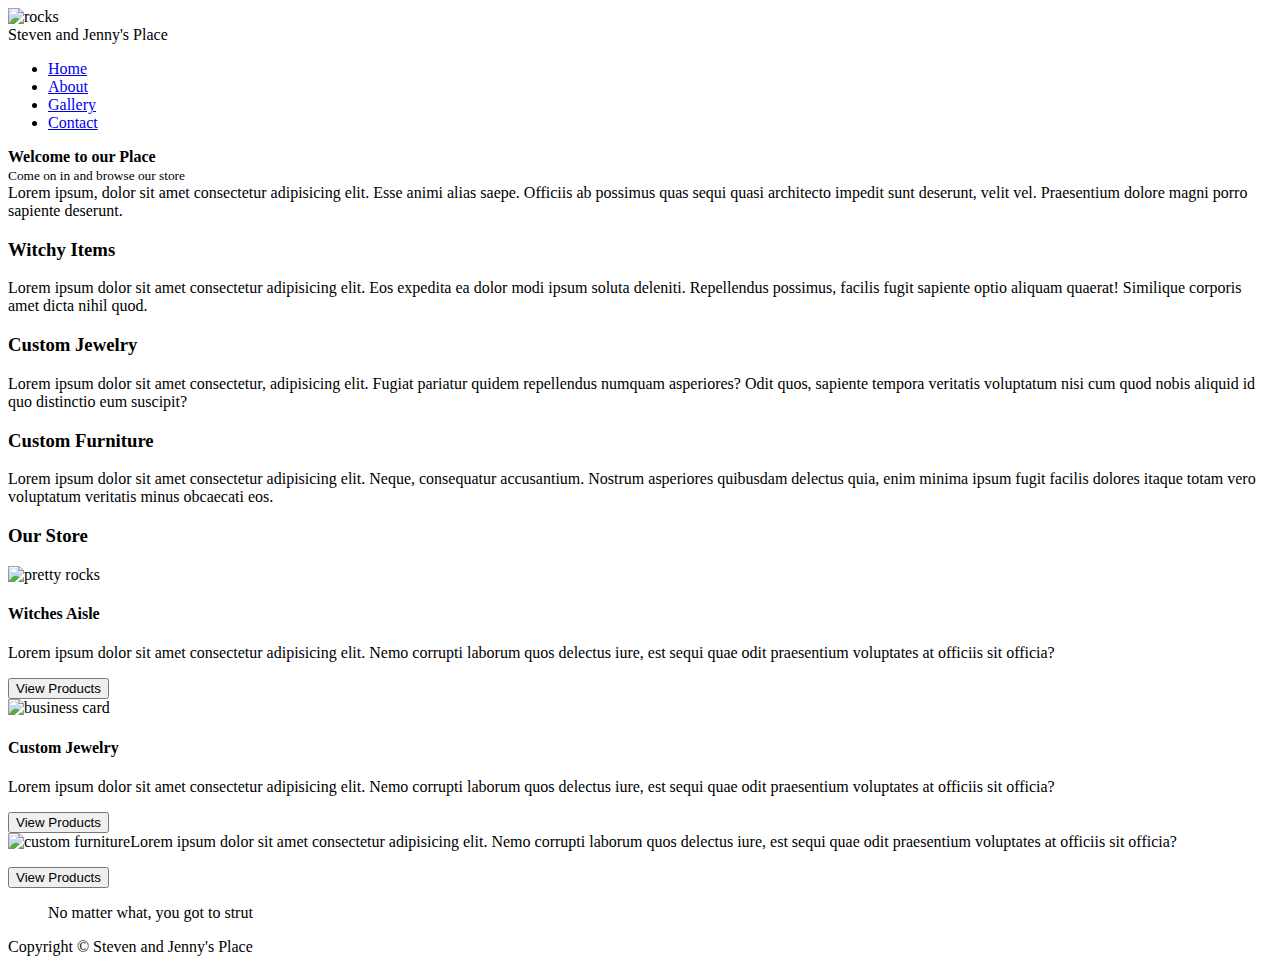
==== index.html @ 05f5a94b "Create index.html" ====
<!DOCTYPE html>
<html lang="en">
<head>
    <meta charset="UTF-8">
    <meta name="viewport" content="width=device-width, initial-scale=1.0">
    <title>Steven-Jenny-Store</title>
    <link rel="preconnect" href="https://fonts.googleapis.com">
<link rel="preconnect" href="https://fonts.gstatic.com" crossorigin>
<link href="https://fonts.googleapis.com/css2?family=Martel:wght@200;300;400;600;700;800;900&family=Mooli&family=Playwrite+CU:wght@100..400&family=Teko:wght@300..700&display=swap" rel="stylesheet">
    <link rel="stylesheet" href="styles.css">
</head>
<body>
    <div class="page-container">
        <div class="nav">

            <nav>
                <div class="logo">
                    <img src="https://c.pxhere.com/photos/ac/25/balance_pebbles_rocks_shore_smooth_stacked_stones_zen-967560.jpg!d" alt="rocks">

                    <div class="title">
                        Steven and Jenny's Place
                    </div>
                </div>
                <ul>
                    <li class="active">
                        <a href="index.html">Home</a>
                    </li>
                    <li>
                        <a href="about.html" target="_blank">About</a>
                    </li>
                    <li>
                        <a href="gallery.html" target="_blank">Gallery</a>
                    </li>
                    <li>
                        <a href="contact.html" target="_blank">Contact</a>
                    </li>
                </ul>
            </nav>
        </div>

        <div class="banner">
            <div class="heading">
            <b>Welcome to our Place</b>
            <br/>
            <small>Come on in and browse our store</small>
            </div>
        </div>

        <div class="maintext">
            Lorem ipsum, dolor sit amet consectetur adipisicing elit. Esse animi alias saepe. Officiis ab possimus quas sequi quasi architecto impedit sunt deserunt, velit vel. Praesentium dolore magni porro sapiente deserunt.
        </div>

        <div class="subtext">
            <div class="red">
                <h3>Witchy Items</h3>
                <p>Lorem ipsum dolor sit amet consectetur adipisicing elit. Eos expedita ea dolor modi ipsum soluta deleniti. Repellendus possimus, facilis fugit sapiente optio aliquam quaerat! Similique corporis amet dicta nihil quod.</p>
            </div>

            <div class="yellow">
                <h3>Custom Jewelry</h3>
                <p>Lorem ipsum dolor sit amet consectetur, adipisicing elit. Fugiat pariatur quidem repellendus numquam asperiores? Odit quos, sapiente tempora veritatis voluptatum nisi cum quod nobis aliquid id quo distinctio eum suscipit?</p>
            </div>

            <div class="green">
                <h3>Custom Furniture</h3>
                <p>Lorem ipsum dolor sit amet consectetur adipisicing elit. Neque, consequatur accusantium. Nostrum asperiores quibusdam delectus quia, enim minima ipsum fugit facilis dolores itaque totam vero voluptatum veritatis minus obcaecati eos.</p>
            </div>
        </div>

        <h3 class="title">Our Store</h3>

        <div id="store">

            <div class="rocks">
                <img src="https://static.vecteezy.com/system/resources/previews/029/285/263/non_2x/crystals-with-moon-phases-image-of-moss-in-a-mysterious-forest-natural-background-generative-ai-free-photo.jpg" alt="pretty rocks" width="100%" height="25%">
                <h4>Witches Aisle</h4>
                <p>Lorem ipsum dolor sit amet consectetur adipisicing elit. Nemo corrupti laborum quos delectus iure, est sequi quae odit praesentium voluptates at officiis sit officia? </p>
                <a href="witches.html" target="_blank"><button> View Products</button></a>
            </div>

            <div class="jewelry">
                <img src="https://media.jewelfeed.com/tsj-apps/thinkspace/services/cover-custom-design.jpg" alt="business card" width="100%" height="25%">
                <h4>Custom Jewelry</h4>
                <p>Lorem ipsum dolor sit amet consectetur adipisicing elit. Nemo corrupti laborum quos delectus iure, est sequi quae odit praesentium voluptates at officiis sit officia?</p>
                <a href="gallery2.html" target=_blank><button>View Products</button></a>
                </div>

            <div class="furniture">
                    <img src="https://strongoakswoodshop.com/cdn/shop/products/il_fullxfull.375201766_6nnf_57c77ca7-1020-4418-9228-52cdeef1f5bc_1024x1024.jpg?v=1703103088" alt="custom furniture" height="500px" width="100%"
                    <p>Lorem ipsum dolor sit amet consectetur adipisicing elit. Nemo corrupti laborum quos delectus iure, est sequi quae odit praesentium voluptates at officiis sit officia?</p>
                    <a href="furniture.html" target="_blank"><button>View Products</button></a>
                    </div>
        </div>

        <blockquote class="quote">No matter what, you got to strut</blockquote>


        <div class="footer">
            Copyright &copy; Steven and Jenny's Place
        </div>
    </div>
</body>
</html>
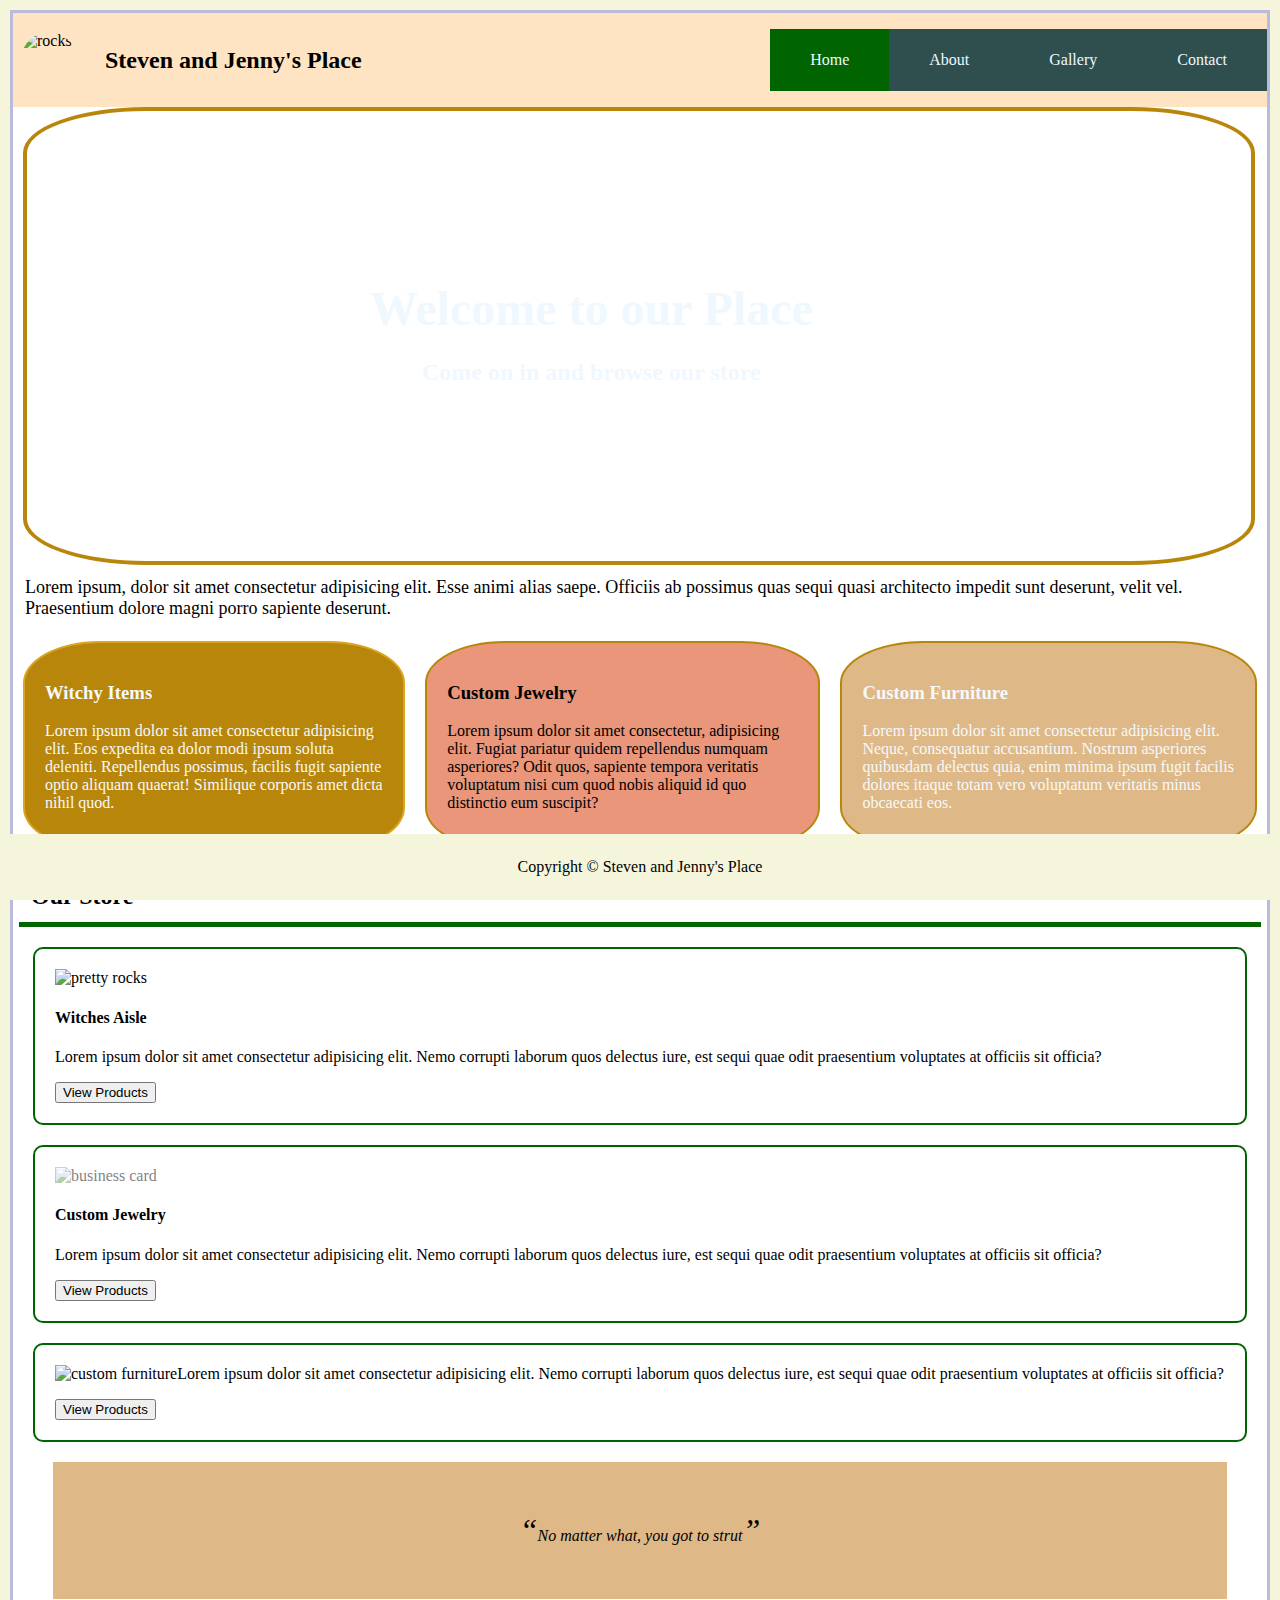
==== commit 12196704: "changed photo size" ====
--- a/index.html
+++ b/index.html
@@ -86,7 +86,7 @@
                 </div>
 
             <div class="furniture">
-                    <img src="https://strongoakswoodshop.com/cdn/shop/products/il_fullxfull.375201766_6nnf_57c77ca7-1020-4418-9228-52cdeef1f5bc_1024x1024.jpg?v=1703103088" alt="custom furniture" height="500px" width="100%"
+                    <img src="https://strongoakswoodshop.com/cdn/shop/products/il_fullxfull.375201766_6nnf_57c77ca7-1020-4418-9228-52cdeef1f5bc_1024x1024.jpg?v=1703103088" alt="custom furniture" height="600px" width="100%"
                     <p>Lorem ipsum dolor sit amet consectetur adipisicing elit. Nemo corrupti laborum quos delectus iure, est sequi quae odit praesentium voluptates at officiis sit officia?</p>
                     <a href="furniture.html" target="_blank"><button>View Products</button></a>
                     </div>
@@ -100,4 +100,4 @@
         </div>
     </div>
 </body>
-</html>
+</html>--- a/styles.css
+++ b/styles.css
@@ -0,0 +1,308 @@
+:root {
+    font-family: Georgia, 'Times New Roman', Times, serif;
+    min-height: 100vh;
+    max-width: 1280px;
+    background-color: beige;
+    margin: 0 auto;
+}
+
+body {
+    margin: 10px;
+    background-color: white;
+    border: 3px solid rgb(186, 186, 221);
+}
+
+.page-container {
+    margin-bottom: 70px;
+}
+
+
+nav {
+    background-color: bisque;
+    display: flex;
+    flex-direction: row;
+    justify-content: space-between;
+}
+
+nav .logo {
+    display: flex;
+    align-items: center;
+}
+
+nav .logo img {
+    width: 56px;
+    height: 56px;
+    padding: 8px;
+    border-radius: 50%;
+}
+nav .logo .title {
+    color: black;
+    font-size: 24px;
+    font-weight: bold;
+    padding-left: 20px;
+}
+
+nav ul {
+    display: flex;
+    flex-direction: row;
+    flex-wrap: wrap;
+    justify-content: flex-start;
+    list-style: none;
+}
+
+nav ul li {
+    color: darkgoldenrod;
+    padding: 22px 40px;
+    background-color: darkslategray;
+}
+
+nav ul li:hover {
+    background-color: rgb(37, 37, 31);
+}
+nav ul li.active {
+    background-color: darkgreen;
+}
+
+nav ul li a {
+    color: aliceblue;
+    text-decoration: none;
+}
+
+@media all and (max-width: 800px) {
+    nav {
+        justify-content: flex-start;
+    }
+
+    nav ul {
+        justify-content: space-between;
+    }
+}
+
+@media all and (max-width: 600px) {
+    nav {
+        flex-direction: column;
+        align-items: center;
+    }
+
+    nav ul {
+        width: 100%;
+        flex-direction: column;
+        align-items: stretch;
+    }
+
+    nav ul li {
+        text-align: center;
+    }
+}
+
+.banner {
+    display: flex;
+    justify-content: center;
+    align-items: center;
+    width: 90%;
+    height: 450px;
+    background-image: url('https://st5.depositphotos.com/4256003/64429/i/450/depositphotos_644296576-stock-photo-beautiful-crystal-forest-digital-art.jpg');
+    background-size: cover;
+    background-position: center;
+    text-align: center;
+    border: 4px solid darkgoldenrod;
+    border-radius: 10%;
+    margin-left: 10px;
+    padding-right: 95px;
+    
+}
+    
+    
+
+@keyframes appear {
+    from {
+        opacity: 0.0;
+        top: -100px;
+    }
+
+    to {
+        opacity: 1.0;
+        top: 0.0;
+    }
+}
+
+.banner  .heading {
+    flex: 1;
+    justify-self: center;
+    color: aliceblue;
+    font-size: 3em;
+    font-weight: bold;
+    position: center;
+    animation: appear 1s ease-in-out 0s forwards;
+}
+
+.banner .heading small {
+    font-size: 24px;
+}
+
+.maintext {
+    font-size: 18px;
+    padding: 12px;
+}
+
+.subtext {
+    display: flex;
+}
+
+.subtext div {
+    padding: 20px;
+    margin: 10px;
+    border-radius: 10px;
+    color: rgb(246, 249, 250);
+}
+
+.subtext .red {
+    background-color: darkgoldenrod;
+    background-image: url(https://pbs.twimg.com/media/FcOfgKPXoAAzBWw.jpg:large);
+    border: 2px solid goldenrod;
+    border-radius: 20%;
+    background-size: cover;
+    
+}
+
+.subtext .yellow {
+    background-color: darksalmon;
+    background-image: url(https://encrypted-tbn0.gstatic.com/images?q=tbn:ANd9GcT77ekMsXvfRdVtc7ARmsfAESsU2tI1NehufQ&s);
+    background-size: cover;
+    border-radius: 20%;
+    border: 2px solid darkgoldenrod;
+    color: black;
+}
+
+
+
+.subtext .green {
+    background-color: burlywood;
+    background-image: url(https://img77.uenicdn.com/image/upload/v1654408394/business/1831d5ad-7800-42fe-ba8c-882afdb90f4f.jpg);
+    background-position: center;
+    background-size: cover;
+    border-radius: 20%;
+    border: 2px solid darkgoldenrod;
+}
+
+
+.quote {
+    display: block;
+    background-color: burlywood;
+    padding: 50px;
+    text-align: center;
+    font-style: italic;
+}
+
+.quote::before {
+    display: inline-block;
+    content: open-quote;
+    color: black;
+    font-size: 32px;
+}
+
+.quote::after {
+    display: inline-block;
+    content: close-quote;
+    color: black;
+    font-size: 32px;
+}
+
+h3.title {
+    font-size: 24px;
+    padding: 12px;
+    margin: 6px;
+    border-top: 5px solid darkgreen;
+    border-bottom: 5px solid darkgreen;
+}
+
+.store {
+    display: flex;
+    flex-direction: row;
+    justify-content: center;
+    flex-wrap: wrap;
+}
+
+.rocks {
+   flex-basis: 200px;
+   box-sizing: border-box;
+   padding: 20px;
+   margin: 20px;
+   border: 2px solid darkgreen;
+   border-radius: 10px;
+}
+
+
+.jewelry {
+    flex-basis: 200px;
+   box-sizing: border-box;
+   padding: 20px;
+   margin: 20px;
+   border: 2px solid darkgreen;
+   border-radius: 10px;
+}
+.jewelry img {
+    opacity: 0.5;
+}
+
+.furniture {
+    flex-basis: 200px;
+   box-sizing: border-box;
+   padding: 20px;
+   margin: 20px;
+   border: 2px solid darkgreen;
+   border-radius: 10px;
+   
+}
+
+.furniture img {
+    background-position: center;
+}
+
+
+.store h4 {
+    font-size: 20px;
+    padding: 12px;
+    margin: 6px;
+    border-top: 5px solid darkgreen;
+    border-bottom: 5px solid darkgreen;  
+}
+
+.store p {
+    padding: 0px 12px;
+}
+
+.store img {
+    width: 100%;
+    border-radius: 10px;
+    transition: all 0.5s ease-in-out;
+    border-radius: 50%;
+        
+}
+
+.store img:hover {
+    transform: scale(0.95);
+    opacity: 0.5;
+}
+
+.store button {
+    background-color: darkgreen;
+    color: rgb(245, 249, 249);
+    padding: 12px 20px;
+    border: none;
+    border-radius: 4px;
+    width: 100%;
+    font-size: 12px;
+}
+
+.footer {
+    position: fixed;
+    left: 0;
+    right: 0;
+    bottom: 0;
+    background-color: beige;
+    color: black;
+    text-align: center;
+    padding: 24px;
+
+}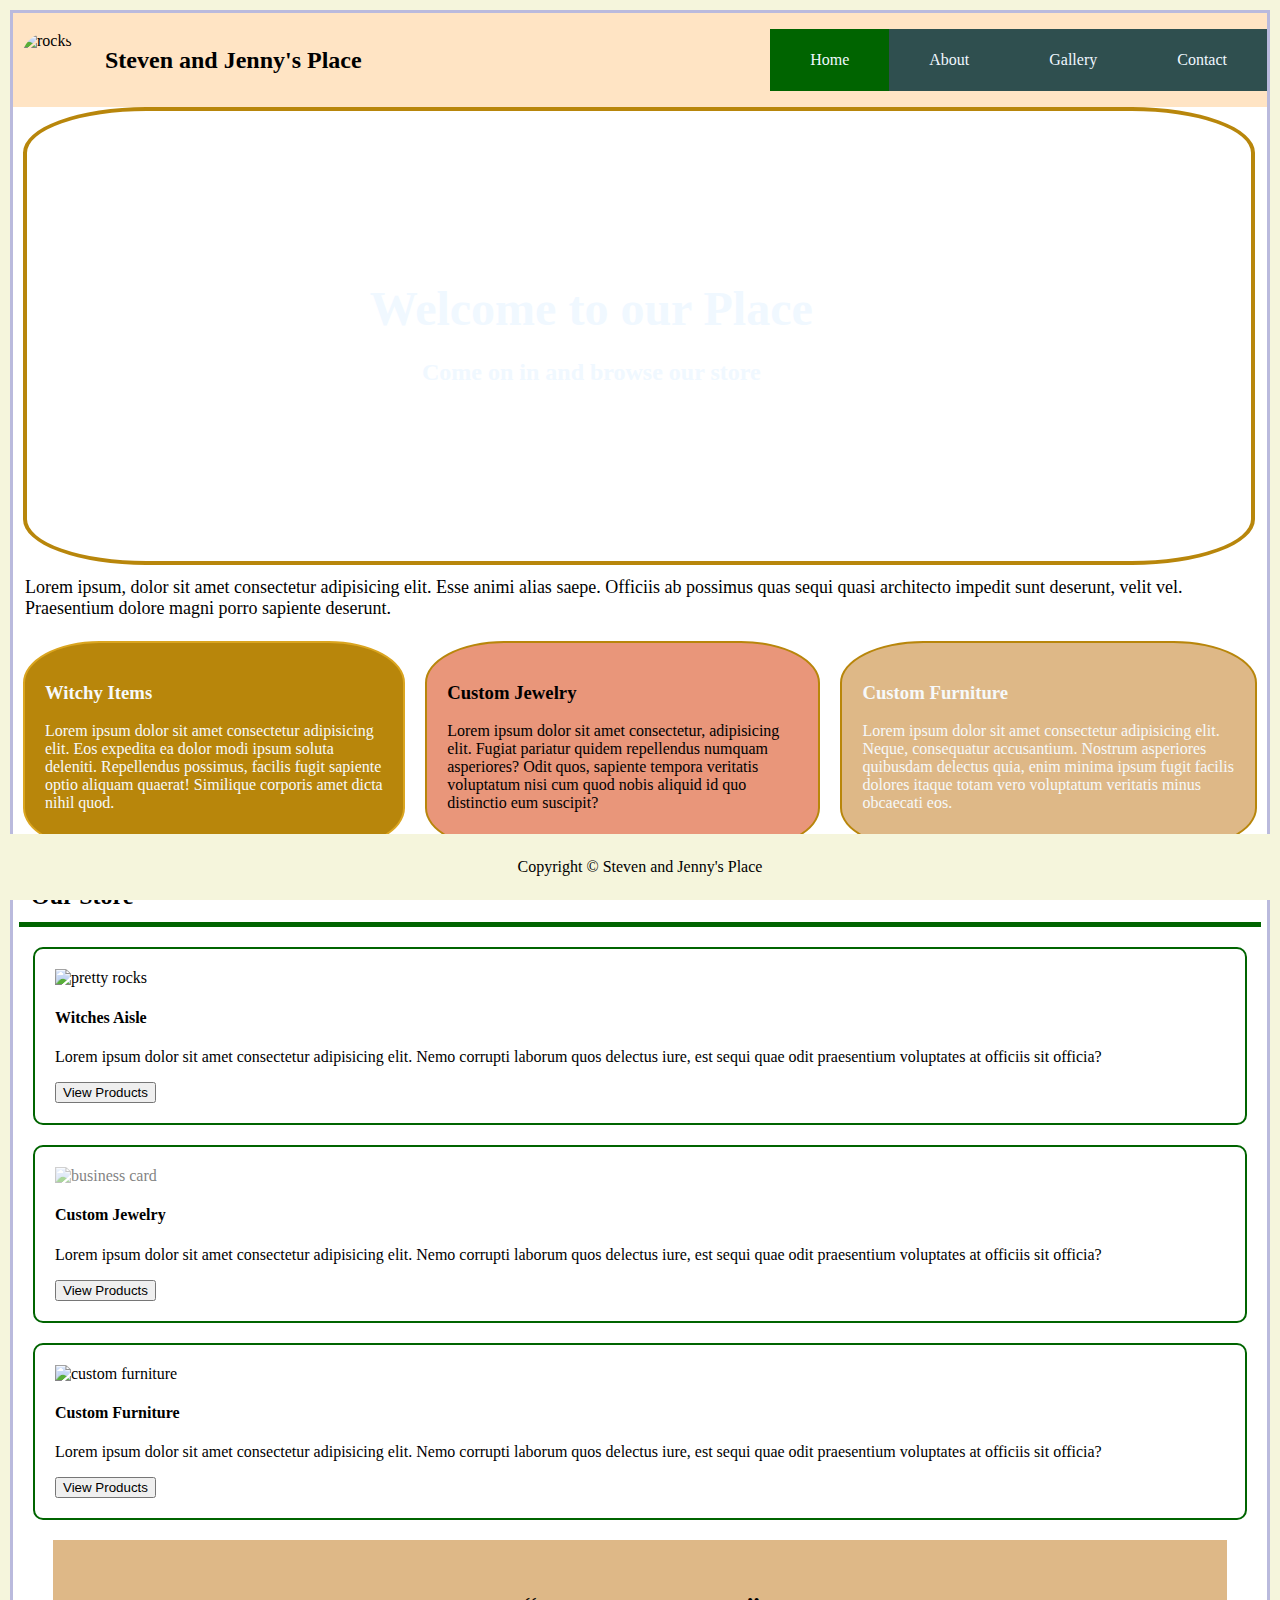
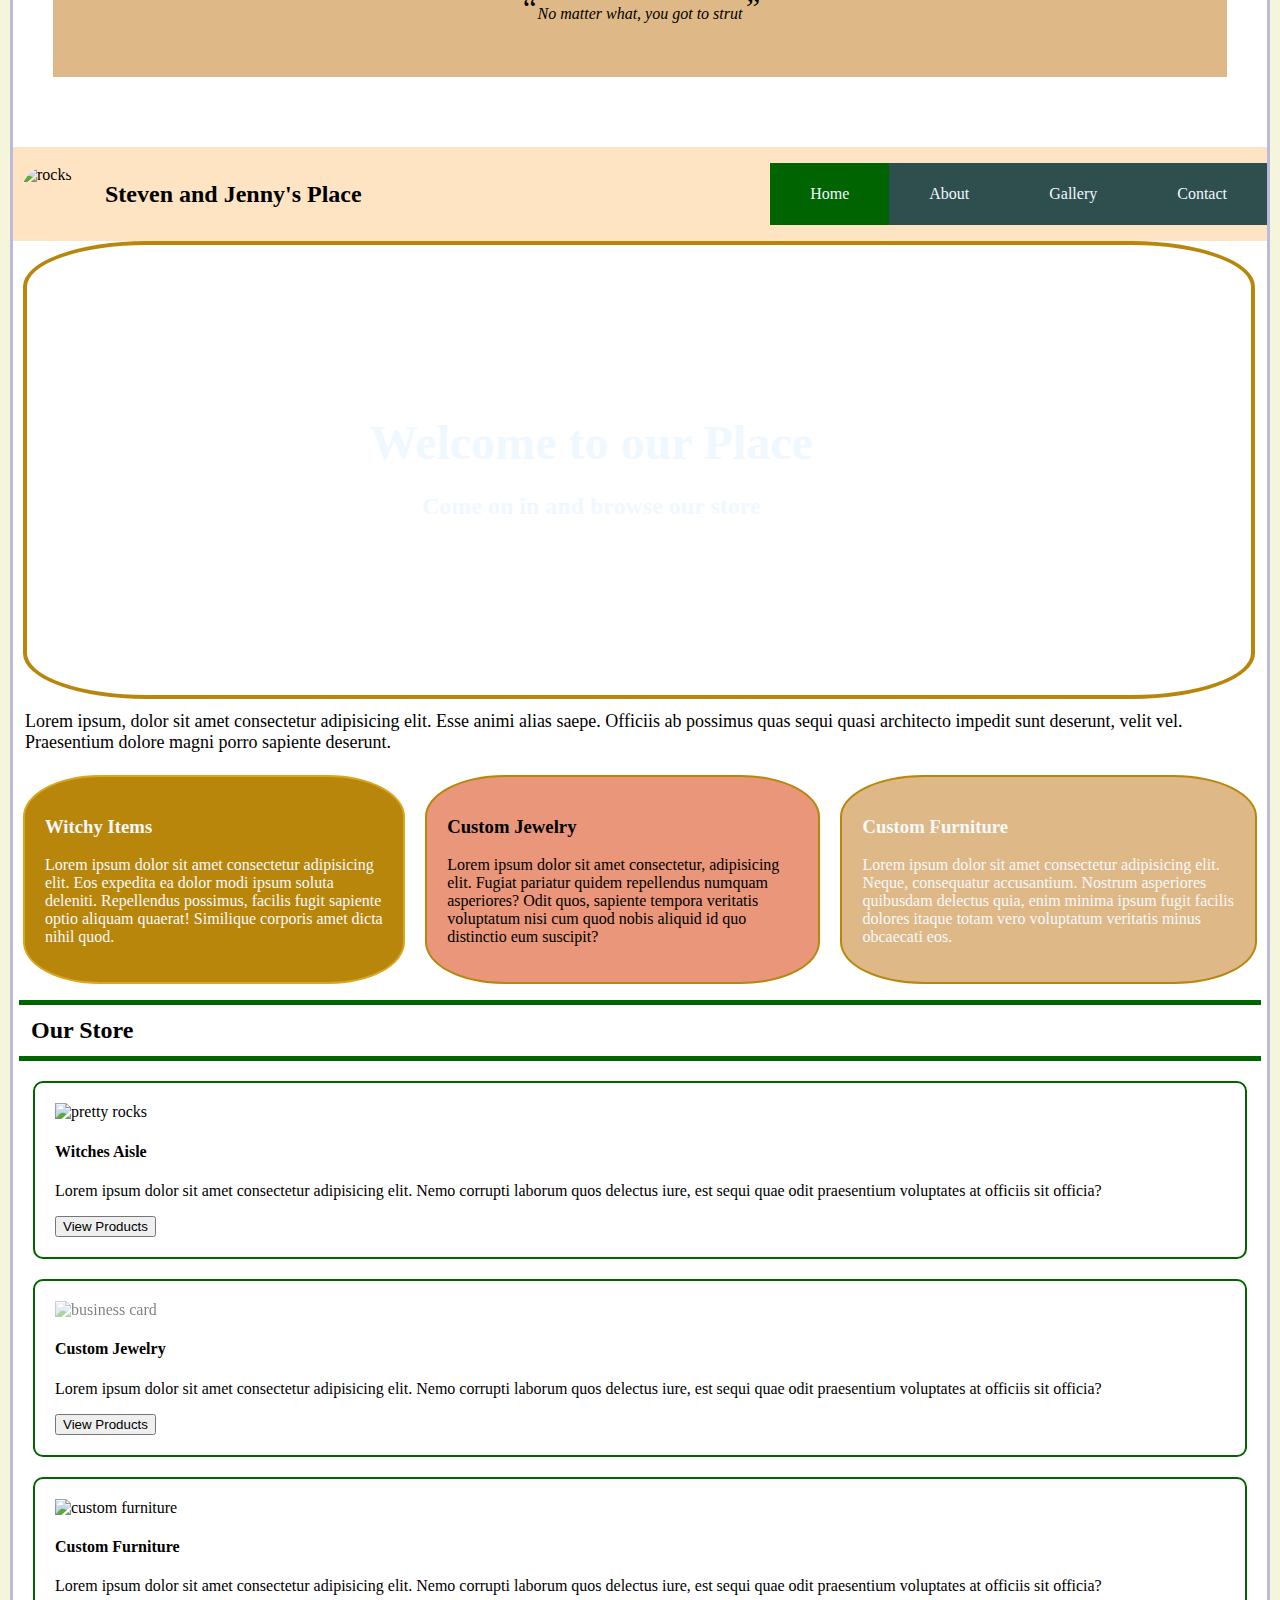
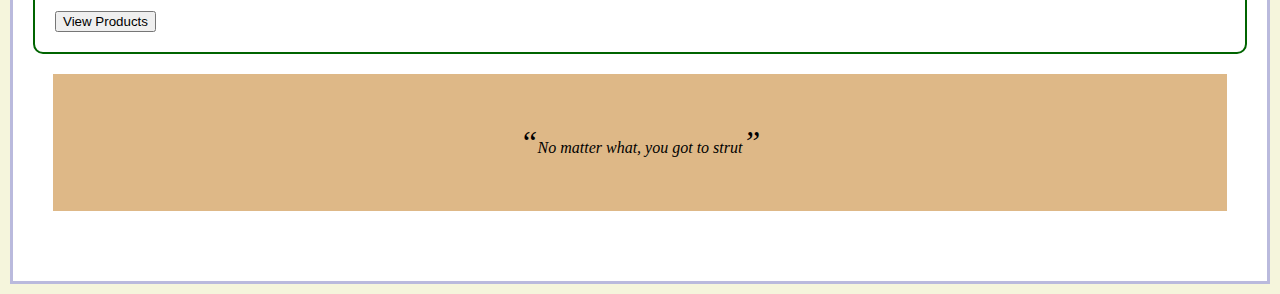
==== commit 02bab8ae: "Update index.html" ====
--- a/index.html
+++ b/index.html
@@ -86,7 +86,8 @@
                 </div>
 
             <div class="furniture">
-                    <img src="https://strongoakswoodshop.com/cdn/shop/products/il_fullxfull.375201766_6nnf_57c77ca7-1020-4418-9228-52cdeef1f5bc_1024x1024.jpg?v=1703103088" alt="custom furniture" height="600px" width="100%"
+                    <img src="https://strongoakswoodshop.com/cdn/shop/products/il_fullxfull.375201766_6nnf_57c77ca7-1020-4418-9228-52cdeef1f5bc_1024x1024.jpg?v=1703103088" alt="custom furniture" height="600px" width="100%">
+                    <h4>Custom Furniture</h4>
                     <p>Lorem ipsum dolor sit amet consectetur adipisicing elit. Nemo corrupti laborum quos delectus iure, est sequi quae odit praesentium voluptates at officiis sit officia?</p>
                     <a href="furniture.html" target="_blank"><button>View Products</button></a>
                     </div>
@@ -100,4 +101,107 @@
         </div>
     </div>
 </body>
-</html>+</html><!DOCTYPE html>
+<html lang="en">
+<head>
+    <meta charset="UTF-8">
+    <meta name="viewport" content="width=device-width, initial-scale=1.0">
+    <title>Steven-Jenny-Store</title>
+    <link rel="preconnect" href="https://fonts.googleapis.com">
+<link rel="preconnect" href="https://fonts.gstatic.com" crossorigin>
+<link href="https://fonts.googleapis.com/css2?family=Martel:wght@200;300;400;600;700;800;900&family=Mooli&family=Playwrite+CU:wght@100..400&family=Teko:wght@300..700&display=swap" rel="stylesheet">
+    <link rel="stylesheet" href="styles.css">
+</head>
+<body>
+    <div class="page-container">
+        <div class="nav">
+
+            <nav>
+                <div class="logo">
+                    <img src="https://c.pxhere.com/photos/ac/25/balance_pebbles_rocks_shore_smooth_stacked_stones_zen-967560.jpg!d" alt="rocks">
+
+                    <div class="title">
+                        Steven and Jenny's Place
+                    </div>
+                </div>
+                <ul>
+                    <li class="active">
+                        <a href="index.html">Home</a>
+                    </li>
+                    <li>
+                        <a href="about.html" target="_blank">About</a>
+                    </li>
+                    <li>
+                        <a href="gallery.html" target="_blank">Gallery</a>
+                    </li>
+                    <li>
+                        <a href="contact.html" target="_blank">Contact</a>
+                    </li>
+                </ul>
+            </nav>
+        </div>
+
+        <div class="banner">
+            <div class="heading">
+            <b>Welcome to our Place</b>
+            <br/>
+            <small>Come on in and browse our store</small>
+            </div>
+        </div>
+
+        <div class="maintext">
+            Lorem ipsum, dolor sit amet consectetur adipisicing elit. Esse animi alias saepe. Officiis ab possimus quas sequi quasi architecto impedit sunt deserunt, velit vel. Praesentium dolore magni porro sapiente deserunt.
+        </div>
+
+        <div class="subtext">
+            <div class="red">
+                <h3>Witchy Items</h3>
+                <p>Lorem ipsum dolor sit amet consectetur adipisicing elit. Eos expedita ea dolor modi ipsum soluta deleniti. Repellendus possimus, facilis fugit sapiente optio aliquam quaerat! Similique corporis amet dicta nihil quod.</p>
+            </div>
+
+            <div class="yellow">
+                <h3>Custom Jewelry</h3>
+                <p>Lorem ipsum dolor sit amet consectetur, adipisicing elit. Fugiat pariatur quidem repellendus numquam asperiores? Odit quos, sapiente tempora veritatis voluptatum nisi cum quod nobis aliquid id quo distinctio eum suscipit?</p>
+            </div>
+
+            <div class="green">
+                <h3>Custom Furniture</h3>
+                <p>Lorem ipsum dolor sit amet consectetur adipisicing elit. Neque, consequatur accusantium. Nostrum asperiores quibusdam delectus quia, enim minima ipsum fugit facilis dolores itaque totam vero voluptatum veritatis minus obcaecati eos.</p>
+            </div>
+        </div>
+
+        <h3 class="title">Our Store</h3>
+
+        <div id="store">
+
+            <div class="rocks">
+                <img src="https://static.vecteezy.com/system/resources/previews/029/285/263/non_2x/crystals-with-moon-phases-image-of-moss-in-a-mysterious-forest-natural-background-generative-ai-free-photo.jpg" alt="pretty rocks" width="100%" height="25%">
+                <h4>Witches Aisle</h4>
+                <p>Lorem ipsum dolor sit amet consectetur adipisicing elit. Nemo corrupti laborum quos delectus iure, est sequi quae odit praesentium voluptates at officiis sit officia? </p>
+                <a href="witches.html" target="_blank"><button> View Products</button></a>
+            </div>
+
+            <div class="jewelry">
+                <img src="https://media.jewelfeed.com/tsj-apps/thinkspace/services/cover-custom-design.jpg" alt="business card" width="100%" height="25%">
+                <h4>Custom Jewelry</h4>
+                <p>Lorem ipsum dolor sit amet consectetur adipisicing elit. Nemo corrupti laborum quos delectus iure, est sequi quae odit praesentium voluptates at officiis sit officia?</p>
+                <a href="gallery2.html" target=_blank><button>View Products</button></a>
+                </div>
+
+            <div class="furniture">
+                    <img src="https://strongoakswoodshop.com/cdn/shop/products/il_fullxfull.375201766_6nnf_57c77ca7-1020-4418-9228-52cdeef1f5bc_1024x1024.jpg?v=1703103088" alt="custom furniture" height="600px" width="100%">
+                    <h4>Custom Furniture</h4>
+                    <p>Lorem ipsum dolor sit amet consectetur adipisicing elit. Nemo corrupti laborum quos delectus iure, est sequi quae odit praesentium voluptates at officiis sit officia?</p>
+                    <a href="furniture.html" target="_blank"><button>View Products</button></a>
+                    </div>
+        </div>
+
+        <blockquote class="quote">No matter what, you got to strut</blockquote>
+
+
+        <div class="footer">
+            Copyright &copy; Steven and Jenny's Place
+        </div>
+    </div>
+</body>
+</html>
